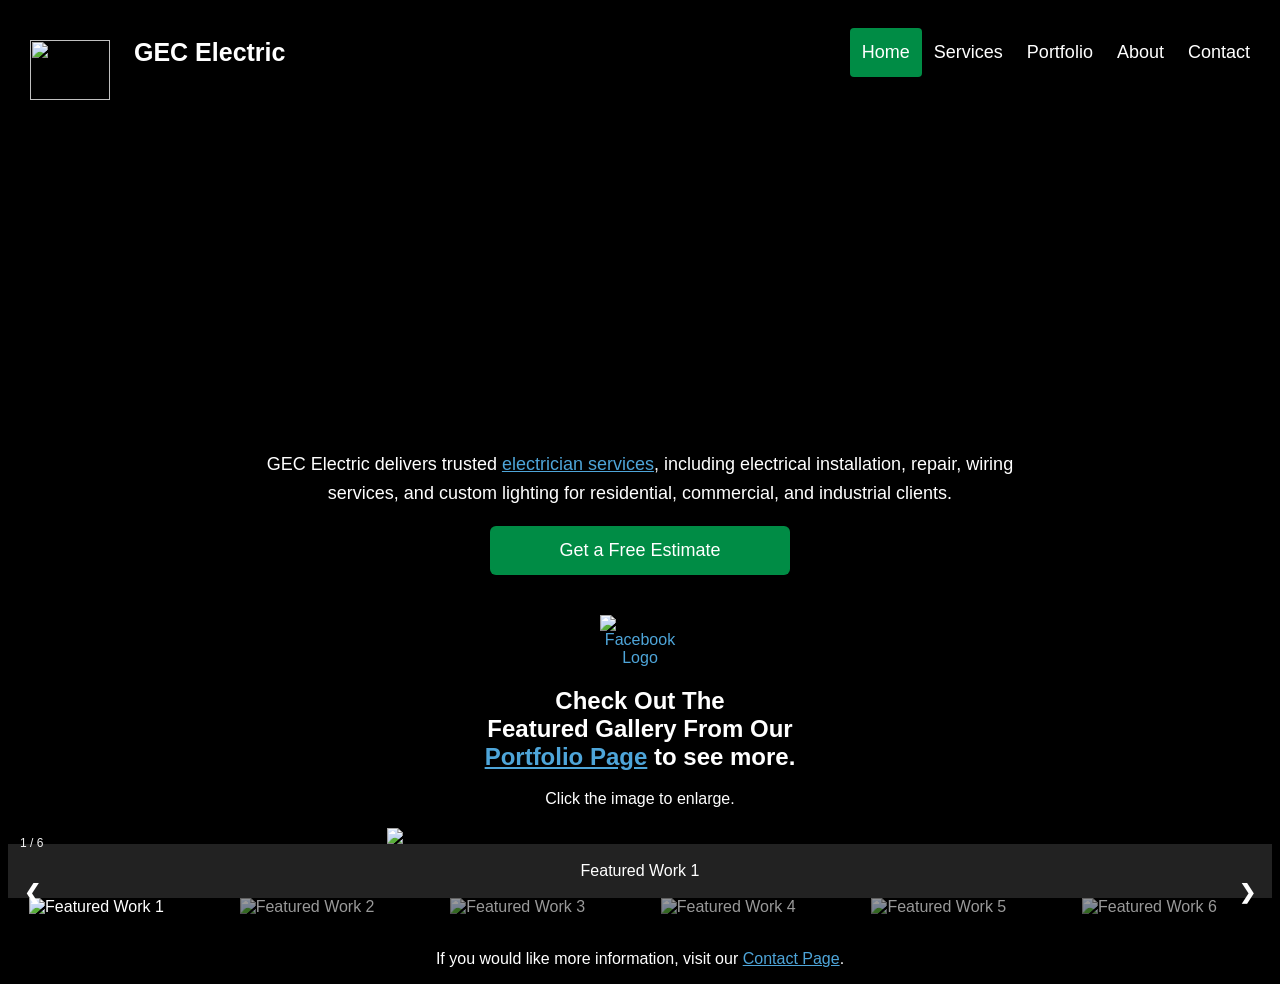
==== index.html @ aee5f9c2 "Update index.html" ====
<!DOCTYPE HTML>
<html lang="en">
<head>
<meta charset="utf-8">
<meta name="viewport" content="width=device-width, initial-scale=1">

<style>
body {
  font-family: Arial, Helvetica, sans-serif;
  background-color: #000000;
  color: white;
}

.center {
  text-align: center;
}

img {
  display: block;
  margin-left: auto;
  margin-right: auto;
}

.header {
  overflow: hidden;
  background-color: #000000;
  padding: 20px 10px;
}

.header a {
  margin: 0;
  float: left;
  color: white;
  text-align: center;
  padding: 12px;
  text-decoration: none;
  font-size: 18px;
  line-height: 25px;
  border-radius: 4px;
}

.header a.logo {
  font-size: 25px;
  font-weight: bold;
}

.header a:hover {
  background-color: #4C4C4C;
  color: white;
}

.header a.active {
  background-color: #008C45;
  color: white;
}

.header-right {
  float: right;
}

/* MOBILE MENU */
#menuIcon {
  display: none;
  font-size: 30px;
  cursor: pointer;
  color: white;
  float: right;
  padding: 10px;
}

@media screen and (max-width: 600px) {
  .header-right {
    display: none;
    width: 100%;
    background-color: #000000;
    text-align: left;
    padding-top: 10px;
    float: none;
  }

  .header a {
    float: none;
    display: block;
    padding: 14px;
    border-bottom: 1px solid #333;
  }

  #menuIcon {
    display: block;
  }
}

/* SLIDESHOW CSS */
* { box-sizing: border-box; }
img { vertical-align: middle; }
.container { position: relative; }
.mySlides { display: none; }
.cursor { cursor: pointer; }

.prev, .next {
  cursor: pointer;
  position: absolute;
  top: 40%;
  padding: 16px;
  color: white;
  font-weight: bold;
  font-size: 20px;
  user-select: none;
}

.next { right: 0; }
.prev:hover, .next:hover { background-color: rgba(0,0,0,0.8); }

.numbertext {
  color: #f2f2f2;
  font-size: 12px;
  padding: 8px 12px;
  position: absolute;
  top: 0;
}

.caption-container {
  text-align: center;
  background-color: #222;
  padding: 2px 16px;
  color: white;
}

.row:after {
  content: "";
  display: table;
  clear: both;
}

.column {
  float: left;
  width: 16.66%;
}

.demo {
  opacity: 0.6;
}

.active, .demo:hover {
  opacity: 1;
}

a { color: #4EA5D9; }
</style>

<title>GEC Electric - Home</title>
</head>

<body>

<!-- HEADER -->
<div class="header">

  <a href="index.html">
    <img src="Images/logo.png" align="left" style="width:80px;height:60px">
  </a>

  <a href="services.html" class="logo">GEC Electric</a>

  <!-- HAMBURGER ICON -->
  <span id="menuIcon" onclick="toggleMenu()">☰</span>

  <!-- NAV LINKS -->
  <div class="header-right" id="mobileMenu">
    <a class="active" href="index.html">Home</a>
    <a href="services.html">Services</a>
    <a href="portfolio.html">Portfolio</a>
    <a href="about.html">About</a>
    <a href="contact.html">Contact</a>
  </div>
</div>

<!-- MAIN Cover Image -->
<div style="
  width: 100%;
  height: auto;
  min-height: 300px;
  background-image: url('Images/cover.jpg');
  background-size: contain;
  background-position: center top;
  background-repeat: no-repeat;
">
</div>
  
  
<!-- ABOUT TEXT -->
<div style="max-width:60%;width:90%;margin:0 auto;text-align:center;font-size:18px;line-height:1.6;">
<p>
  GEC Electric delivers trusted <a href="services.html">electrician services</a>, including electrical installation, repair, wiring services, and custom lighting for residential, commercial, and industrial clients.
</p>
</div>

<!-- GET STARTED BUTTON -->
<a href="contact.html"
   style="
     display:block;
     width:100%;
     max-width:300px;
     padding:14px;
     margin:10px auto 0 auto;
     background-color:#008C45;
     color:white;
     text-align:center;
     text-decoration:none;
     border:none;
     border-radius:6px;
     font-size:18px;
     cursor:pointer;
     box-sizing:border-box;
   ">
  Get a Free Estimate
</a>

<div style="text-align:center; margin-top:40px;">
<a href="https://www.facebook.com/share/1CQmiShwnb/" target="_blank">
    <img src="Images/fblogo.png" 
         alt="Facebook Logo"
         style="width:80px; max-width:25%; height:auto; display:inline-block;">
  </a>
</div>
  
<!-- SLIDESHOW TITLE -->
<h2 style="text-align:center">Check Out The<br>Featured Gallery From Our
    <br><a href="portfolio.html">Portfolio Page</a> to see more.
    </h2>

  <p style="text-align:center; margin-top:10px; margin-bottom:20px;">
  Click the image to enlarge.
</p>

<!-- SLIDESHOW -->
<div class="container">

  <div class="mySlides">
    <div class="numbertext">1 / 6</div>
    <img src="Images/Feature1.jpg" style="width:40%;cursor:pointer;" onclick="openImage(this.src)">
  </div>

  <div class="mySlides">
    <div class="numbertext">2 / 6</div>
    <img src="Images/Feature2.jpg" style="width:40%;cursor:pointer;" onclick="openImage(this.src)">
  </div>

  <div class="mySlides">
    <div class="numbertext">3 / 6</div>
    <img src="Images/Feature3.jpg" style="width:40%;cursor:pointer;" onclick="openImage(this.src)">
  </div>

  <div class="mySlides">
    <div class="numbertext">4 / 6</div>
    <img src="Images/Feature4.jpg" style="width:40%;cursor:pointer;" onclick="openImage(this.src)">
  </div>

  <div class="mySlides">
    <div class="numbertext">5 / 6</div>
    <img src="Images/Feature5.jpg" style="width:40%;cursor:pointer;" onclick="openImage(this.src)">
  </div>

  <div class="mySlides">
    <div class="numbertext">6 / 6</div>
    <img src="Images/Feature6.jpg" style="width:40%;cursor:pointer;" onclick="openImage(this.src)">
  </div>

  <!-- ARROWS -->
  <a class="prev" onclick="plusSlides(-1)">❮</a>
  <a class="next" onclick="plusSlides(1)">❯</a>

  <div class="caption-container">
    <p id="caption"></p>
  </div>

  <!-- THUMBNAILS -->
  <div class="row">
    <div class="column">
      <img class="demo cursor" src="Images/Feature1.jpg" style="width:80%" onclick="currentSlide(1)" alt="Featured Work 1">
    </div>
    <div class="column">
      <img class="demo cursor" src="Images/Feature2.jpg" style="width:80%" onclick="currentSlide(2)" alt="Featured Work 2">
    </div>
    <div class="column">
      <img class="demo cursor" src="Images/Feature3.jpg" style="width:80%" onclick="currentSlide(3)" alt="Featured Work 3">
    </div>
    <div class="column">
      <img class="demo cursor" src="Images/Feature4.jpg" style="width:80%" onclick="currentSlide(4)" alt="Featured Work 4">
    </div>
    <div class="column">
      <img class="demo cursor" src="Images/Feature5.jpg" style="width:80%" onclick="currentSlide(5)" alt="Featured Work 5">
    </div>
    <div class="column">
      <img class="demo cursor" src="Images/Feature6.jpg" style="width:80%" onclick="currentSlide(6)" alt="Featured Work 6">
    </div>
  </div>
</div>

<!-- FOOTER TEXT -->
<div class="center">
  <p>
    <br>
    If you would like more information, visit our <a href="contact.html">Contact Page</a>.
  </p>
</div>

<!-- MOBILE MENU SCRIPT -->
<script>
function toggleMenu() {
  var menu = document.getElementById("mobileMenu");
  menu.style.display = (menu.style.display === "block") ? "none" : "block";
}
</script>

<!-- SLIDESHOW SCRIPT -->
<script>
var slideIndex = 1;
showSlides(slideIndex);

function plusSlides(n) {
  showSlides(slideIndex += n);
}

function currentSlide(n) {
  showSlides(slideIndex = n);
}

function showSlides(n) {
  var i;
  var slides = document.getElementsByClassName("mySlides");
  var dots = document.getElementsByClassName("demo");
  var captionText = document.getElementById("caption");

  if (n > slides.length) { slideIndex = 1 }
  if (n < 1) { slideIndex = slides.length }

  for (i = 0; i < slides.length; i++) {
    slides[i].style.display = "none";
  }

  for (i = 0; i < dots.length; i++) {
    dots[i].className = dots[i].className.replace(" active", "");
  }

  slides[slideIndex - 1].style.display = "block";
  dots[slideIndex - 1].className += " active";
  captionText.innerHTML = dots[slideIndex - 1].alt;
}
</script>
<!-- IMAGE POPUP OVERLAY -->
<div id="imgPopup"
     style="
       display:none;
       position:fixed;
       top:0;
       left:0;
       width:100%;
       height:100%;
       background:rgba(0,0,0,0.9);
       z-index:9999;
       text-align:center;
       padding-top:0px;
     ">
  
  <!-- CLOSE BUTTON -->
  <span onclick="closeImage()"
        style="
          position:absolute;
          top:20px;
          right:30px;
          font-size:40px;
          color:white;
          cursor:pointer;
          font-weight:bold;
        ">
    ✕
  </span>

  <!-- LARGE IMAGE -->
  <img id="popupImg"
       style="
         max-width:100vw;
         max-height:100vh;
         border-radius:8px;
       ">
</div>

<!-- POPUP SCRIPT -->
<script>
function openImage(src) {
  document.getElementById("popupImg").src = src;
  document.getElementById("imgPopup").style.display = "block";
}

function closeImage() {
  document.getElementById("imgPopup").style.display = "none";
}
</script>

</body>
</html>
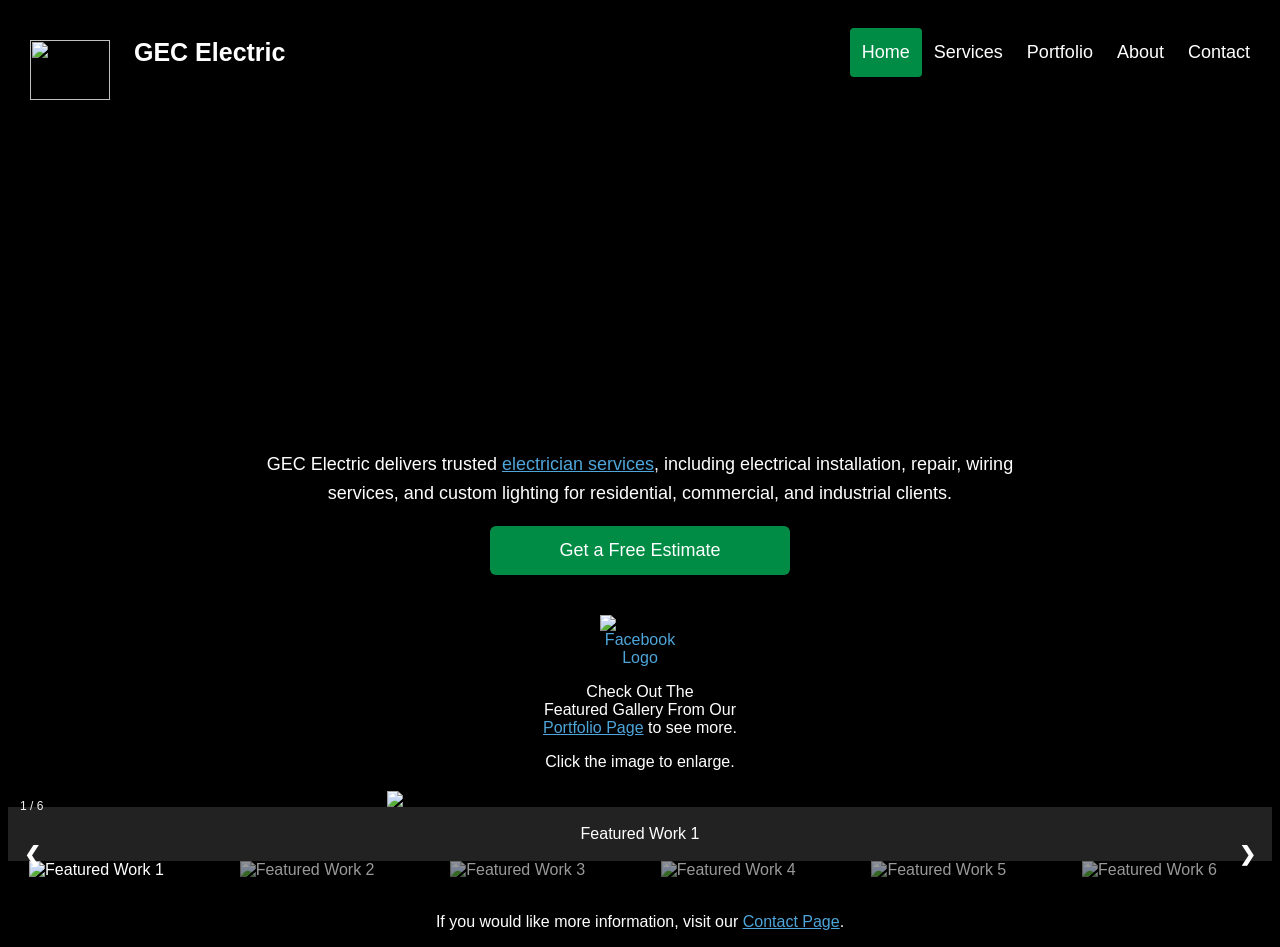
==== commit 38acd2aa: "Update index.html" ====
--- a/index.html
+++ b/index.html
@@ -225,9 +225,9 @@
 </div>
   
 <!-- SLIDESHOW TITLE -->
-<h2 style="text-align:center">Check Out The<br>Featured Gallery From Our
+<p style="text-align:center">Check Out The<br>Featured Gallery From Our
     <br><a href="portfolio.html">Portfolio Page</a> to see more.
-    </h2>
+    </p>
 
   <p style="text-align:center; margin-top:10px; margin-bottom:20px;">
   Click the image to enlarge.
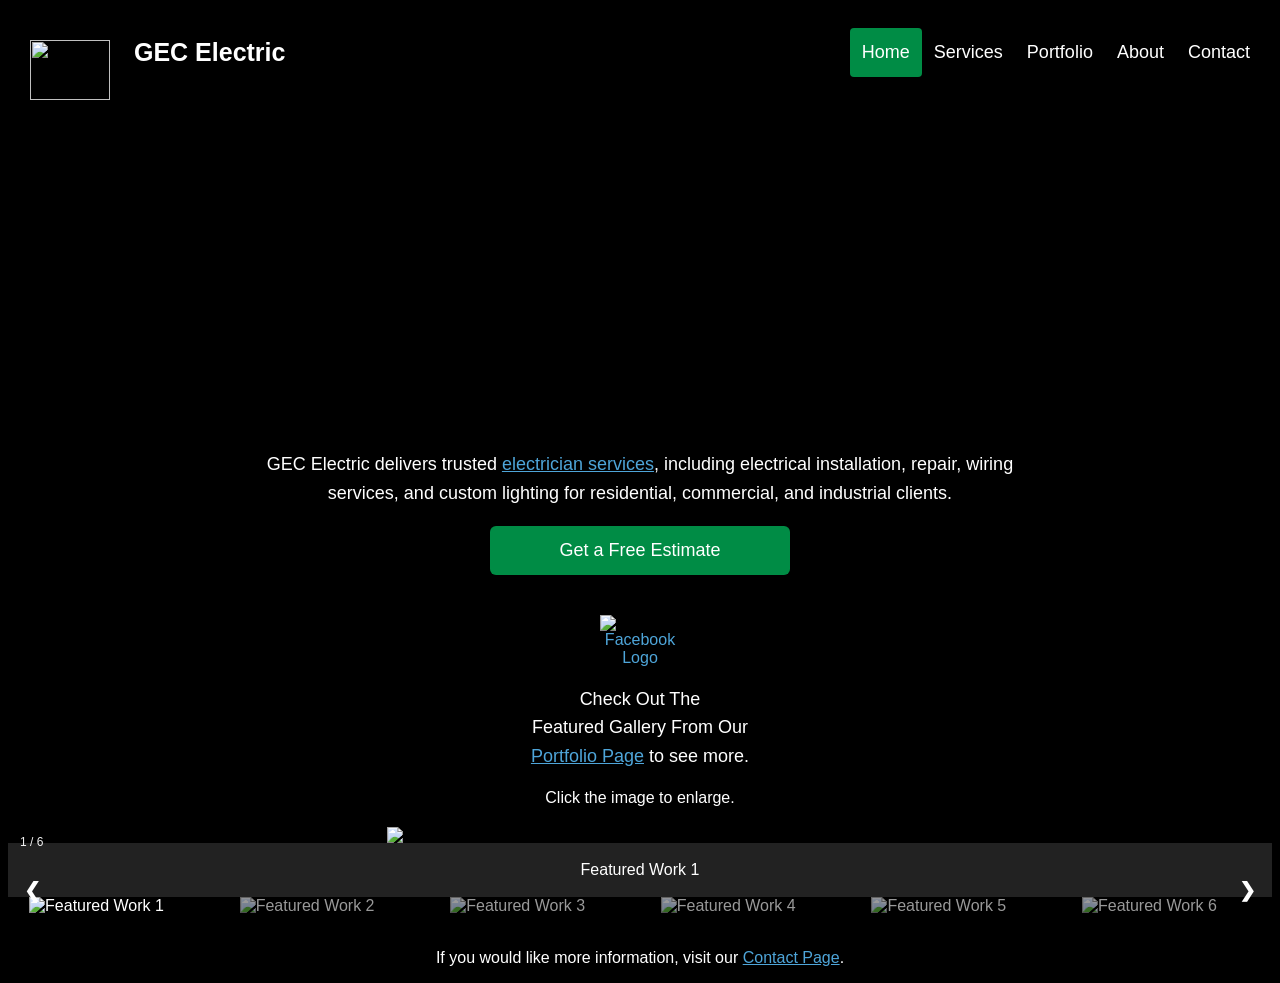
==== commit 94e26933: "Update index.html" ====
--- a/index.html
+++ b/index.html
@@ -225,9 +225,11 @@
 </div>
   
 <!-- SLIDESHOW TITLE -->
-<p style="text-align:center">Check Out The<br>Featured Gallery From Our
+<div style="max-width:60%;width:90%;margin:0 auto;text-align:center;font-size:18px;line-height:1.6;">
+  <p>Check Out The<br>Featured Gallery From Our
     <br><a href="portfolio.html">Portfolio Page</a> to see more.
     </p>
+</div>
 
   <p style="text-align:center; margin-top:10px; margin-bottom:20px;">
   Click the image to enlarge.
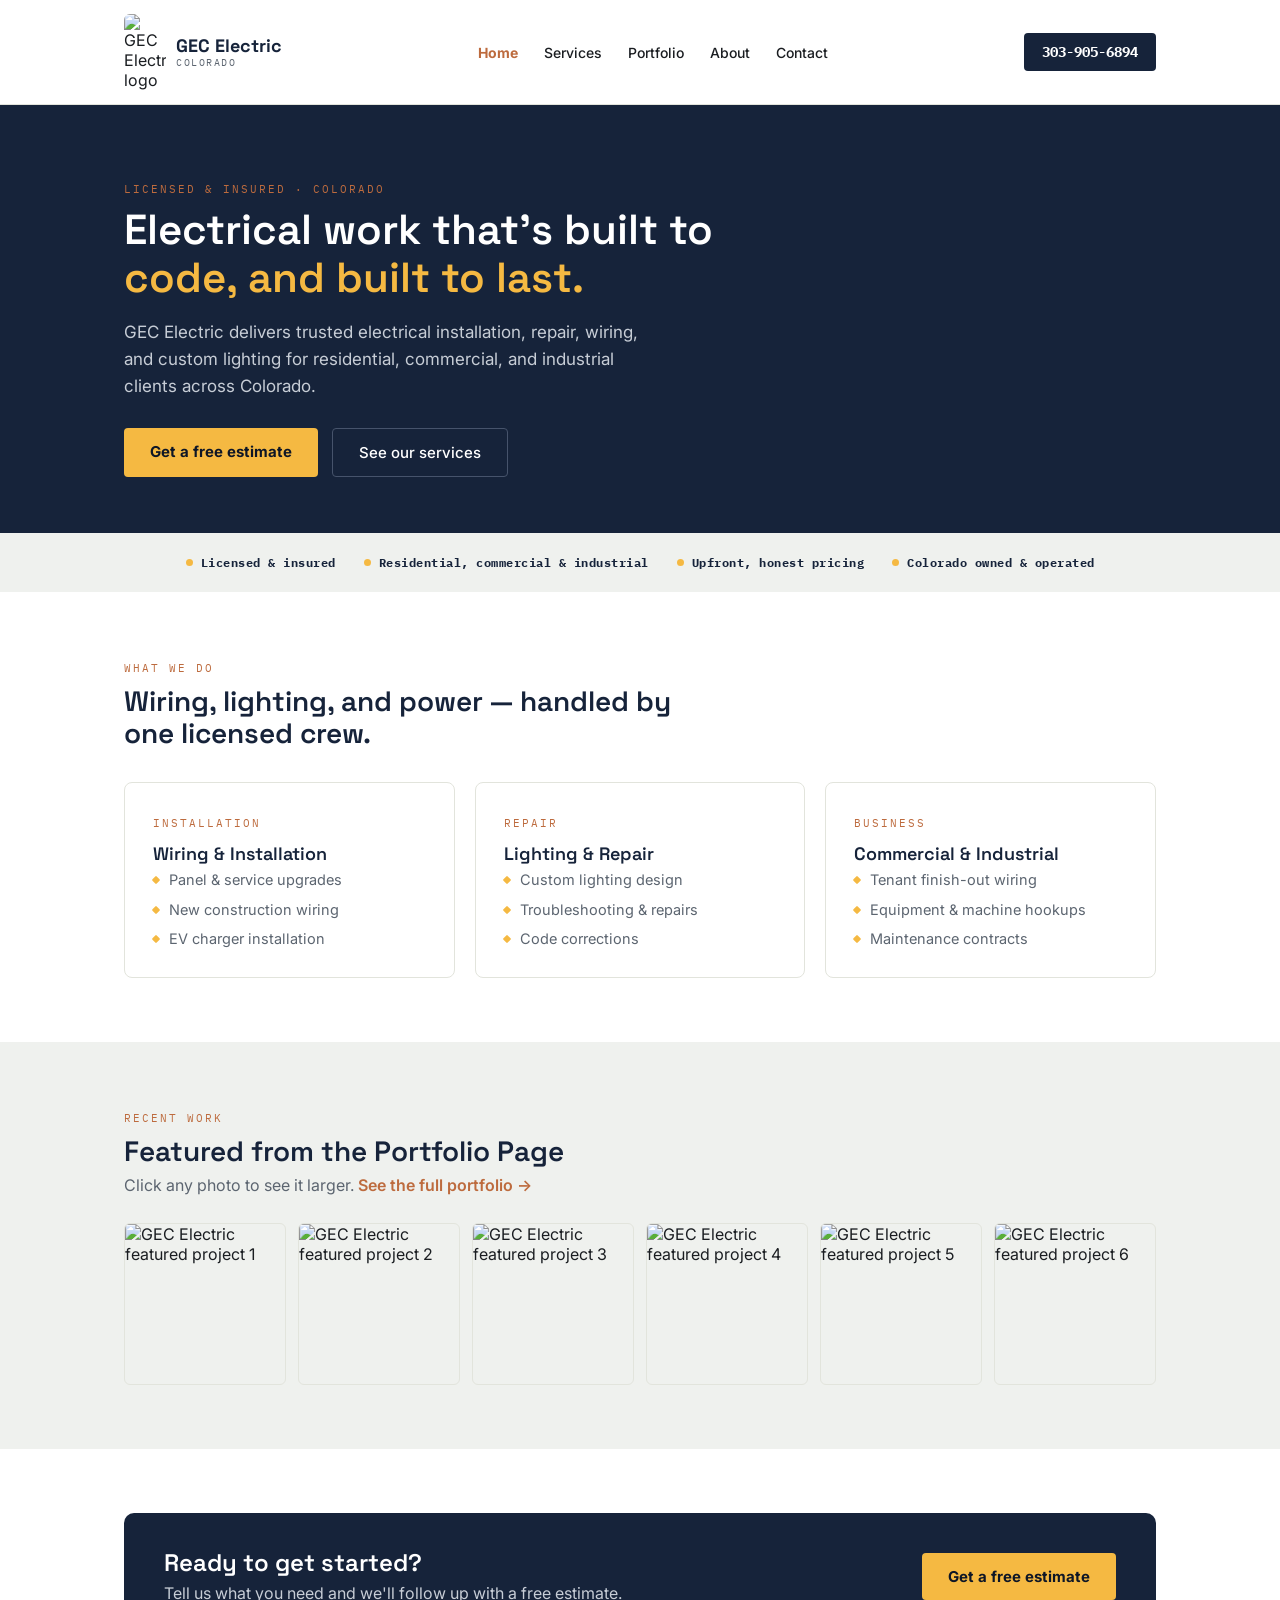
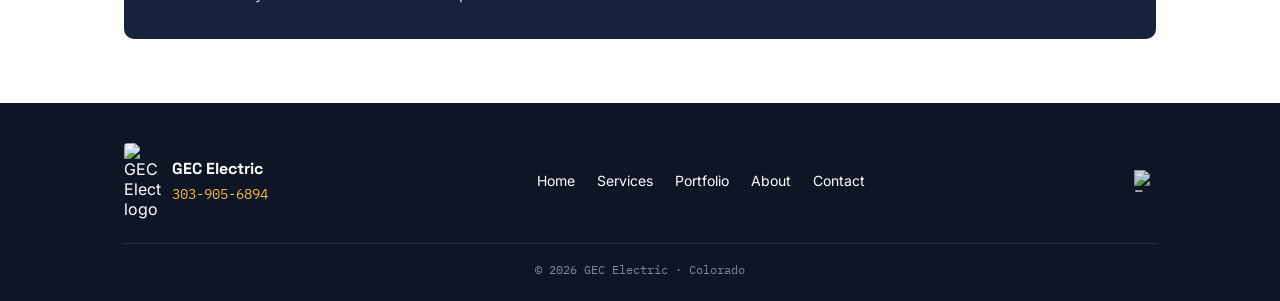
==== commit 3c78cc79: "Add files via upload" ====
--- a/index.html
+++ b/index.html
@@ -1,404 +1,149 @@
-<!DOCTYPE HTML>
+<!DOCTYPE html>
 <html lang="en">
 <head>
-<meta charset="utf-8">
+<meta charset="UTF-8">
 <meta name="viewport" content="width=device-width, initial-scale=1">
-
-<style>
-body {
-  font-family: Arial, Helvetica, sans-serif;
-  background-color: #000000;
-  color: white;
-}
-
-.center {
-  text-align: center;
-}
-
-img {
-  display: block;
-  margin-left: auto;
-  margin-right: auto;
-}
-
-.header {
-  overflow: hidden;
-  background-color: #000000;
-  padding: 20px 10px;
-}
-
-.header a {
-  margin: 0;
-  float: left;
-  color: white;
-  text-align: center;
-  padding: 12px;
-  text-decoration: none;
-  font-size: 18px;
-  line-height: 25px;
-  border-radius: 4px;
-}
-
-.header a.logo {
-  font-size: 25px;
-  font-weight: bold;
-}
-
-.header a:hover {
-  background-color: #4C4C4C;
-  color: white;
-}
-
-.header a.active {
-  background-color: #008C45;
-  color: white;
-}
-
-.header-right {
-  float: right;
-}
-
-/* MOBILE MENU */
-#menuIcon {
-  display: none;
-  font-size: 30px;
-  cursor: pointer;
-  color: white;
-  float: right;
-  padding: 10px;
-}
-
-@media screen and (max-width: 600px) {
-  .header-right {
-    display: none;
-    width: 100%;
-    background-color: #000000;
-    text-align: left;
-    padding-top: 10px;
-    float: none;
-  }
-
-  .header a {
-    float: none;
-    display: block;
-    padding: 14px;
-    border-bottom: 1px solid #333;
-  }
-
-  #menuIcon {
-    display: block;
-  }
-}
-
-/* SLIDESHOW CSS */
-* { box-sizing: border-box; }
-img { vertical-align: middle; }
-.container { position: relative; }
-.mySlides { display: none; }
-.cursor { cursor: pointer; }
-
-.prev, .next {
-  cursor: pointer;
-  position: absolute;
-  top: 40%;
-  padding: 16px;
-  color: white;
-  font-weight: bold;
-  font-size: 20px;
-  user-select: none;
-}
-
-.next { right: 0; }
-.prev:hover, .next:hover { background-color: rgba(0,0,0,0.8); }
-
-.numbertext {
-  color: #f2f2f2;
-  font-size: 12px;
-  padding: 8px 12px;
-  position: absolute;
-  top: 0;
-}
-
-.caption-container {
-  text-align: center;
-  background-color: #222;
-  padding: 2px 16px;
-  color: white;
-}
-
-.row:after {
-  content: "";
-  display: table;
-  clear: both;
-}
-
-.column {
-  float: left;
-  width: 16.66%;
-}
-
-.demo {
-  opacity: 0.6;
-}
-
-.active, .demo:hover {
-  opacity: 1;
-}
-
-a { color: #4EA5D9; }
-</style>
-
-<title>GEC Electric - Home</title>
+<title>GEC Electric | Licensed Electricians in Colorado</title>
+<meta name="description" content="GEC Electric delivers trusted electrical installation, repair, wiring, and custom lighting for residential, commercial, and industrial clients across Colorado.">
+<link rel="canonical" href="https://geccolorado.netlify.app/">
+<link rel="preconnect" href="https://fonts.googleapis.com">
+<link rel="preconnect" href="https://fonts.gstatic.com" crossorigin>
+<link rel="stylesheet" href="https://fonts.googleapis.com/css2?family=Space+Grotesk:wght@500;600;700&family=Inter:wght@400;500;600&family=IBM+Plex+Mono:wght@400;700&display=swap">
+<link rel="stylesheet" href="css/style.css">
 </head>
-
 <body>
 
-<!-- HEADER -->
-<div class="header">
+<header>
+  <div class="header-inner">
+    <a class="brand" href="index.html">
+      <img src="Images/logo.png" alt="GEC Electric logo">
+      <div class="brand-text">
+        <span class="brand-name">GEC Electric</span>
+        <span class="brand-sub">COLORADO</span>
+      </div>
+    </a>
+    <nav aria-label="Primary">
+      <ul>
+        <li><a href="index.html" aria-current="page">Home</a></li>
+        <li><a href="services.html">Services</a></li>
+        <li><a href="portfolio.html">Portfolio</a></li>
+        <li><a href="about.html">About</a></li>
+        <li><a href="contact.html">Contact</a></li>
+      </ul>
+    </nav>
+    <a href="tel:3039056894" class="call-btn">303-905-6894</a>
+  </div>
+</header>
 
-  <a href="index.html">
-    <img src="Images/logo.png" align="left" style="width:80px;height:60px">
-  </a>
-
-  <a href="services.html" class="logo">GEC Electric</a>
-
-  <!-- HAMBURGER ICON -->
-  <span id="menuIcon" onclick="toggleMenu()">☰</span>
-
-  <!-- NAV LINKS -->
-  <div class="header-right" id="mobileMenu">
-    <a class="active" href="index.html">Home</a>
-    <a href="services.html">Services</a>
-    <a href="portfolio.html">Portfolio</a>
-    <a href="about.html">About</a>
-    <a href="contact.html">Contact</a>
-  </div>
-</div>
-
-<!-- MAIN Cover Image -->
-<div style="
-  width: 100%;
-  height: auto;
-  min-height: 300px;
-  background-image: url('Images/cover.jpg');
-  background-size: contain;
-  background-position: center top;
-  background-repeat: no-repeat;
-">
-</div>
-  
-  
-<!-- ABOUT TEXT -->
-<div style="max-width:60%;width:90%;margin:0 auto;text-align:center;font-size:18px;line-height:1.6;">
-<p>
-  GEC Electric delivers trusted <a href="services.html">electrician services</a>, including electrical installation, repair, wiring services, and custom lighting for residential, commercial, and industrial clients.
-</p>
-</div>
-
-<!-- GET STARTED BUTTON -->
-<a href="contact.html"
-   style="
-     display:block;
-     width:100%;
-     max-width:300px;
-     padding:14px;
-     margin:10px auto 0 auto;
-     background-color:#008C45;
-     color:white;
-     text-align:center;
-     text-decoration:none;
-     border:none;
-     border-radius:6px;
-     font-size:18px;
-     cursor:pointer;
-     box-sizing:border-box;
-   ">
-  Get a Free Estimate
-</a>
-
-<div style="text-align:center; margin-top:40px;">
-<a href="https://www.facebook.com/share/1CQmiShwnb/" target="_blank">
-    <img src="Images/fblogo.png" 
-         alt="Facebook Logo"
-         style="width:80px; max-width:25%; height:auto; display:inline-block;">
-  </a>
-</div>
-  
-<!-- SLIDESHOW TITLE -->
-<div style="max-width:60%;width:90%;margin:0 auto;text-align:center;font-size:18px;line-height:1.6;">
-  <p>Check Out The<br>Featured Gallery From Our
-    <br><a href="portfolio.html">Portfolio Page</a> to see more.
-    </p>
-</div>
-
-  <p style="text-align:center; margin-top:10px; margin-bottom:20px;">
-  Click the image to enlarge.
-</p>
-
-<!-- SLIDESHOW -->
-<div class="container">
-
-  <div class="mySlides">
-    <div class="numbertext">1 / 6</div>
-    <img src="Images/Feature1.jpg" style="width:40%;cursor:pointer;" onclick="openImage(this.src)">
-  </div>
-
-  <div class="mySlides">
-    <div class="numbertext">2 / 6</div>
-    <img src="Images/Feature2.jpg" style="width:40%;cursor:pointer;" onclick="openImage(this.src)">
-  </div>
-
-  <div class="mySlides">
-    <div class="numbertext">3 / 6</div>
-    <img src="Images/Feature3.jpg" style="width:40%;cursor:pointer;" onclick="openImage(this.src)">
-  </div>
-
-  <div class="mySlides">
-    <div class="numbertext">4 / 6</div>
-    <img src="Images/Feature4.jpg" style="width:40%;cursor:pointer;" onclick="openImage(this.src)">
-  </div>
-
-  <div class="mySlides">
-    <div class="numbertext">5 / 6</div>
-    <img src="Images/Feature5.jpg" style="width:40%;cursor:pointer;" onclick="openImage(this.src)">
-  </div>
-
-  <div class="mySlides">
-    <div class="numbertext">6 / 6</div>
-    <img src="Images/Feature6.jpg" style="width:40%;cursor:pointer;" onclick="openImage(this.src)">
-  </div>
-
-  <!-- ARROWS -->
-  <a class="prev" onclick="plusSlides(-1)">❮</a>
-  <a class="next" onclick="plusSlides(1)">❯</a>
-
-  <div class="caption-container">
-    <p id="caption"></p>
-  </div>
-
-  <!-- THUMBNAILS -->
-  <div class="row">
-    <div class="column">
-      <img class="demo cursor" src="Images/Feature1.jpg" style="width:80%" onclick="currentSlide(1)" alt="Featured Work 1">
-    </div>
-    <div class="column">
-      <img class="demo cursor" src="Images/Feature2.jpg" style="width:80%" onclick="currentSlide(2)" alt="Featured Work 2">
-    </div>
-    <div class="column">
-      <img class="demo cursor" src="Images/Feature3.jpg" style="width:80%" onclick="currentSlide(3)" alt="Featured Work 3">
-    </div>
-    <div class="column">
-      <img class="demo cursor" src="Images/Feature4.jpg" style="width:80%" onclick="currentSlide(4)" alt="Featured Work 4">
-    </div>
-    <div class="column">
-      <img class="demo cursor" src="Images/Feature5.jpg" style="width:80%" onclick="currentSlide(5)" alt="Featured Work 5">
-    </div>
-    <div class="column">
-      <img class="demo cursor" src="Images/Feature6.jpg" style="width:80%" onclick="currentSlide(6)" alt="Featured Work 6">
+<section class="hero">
+  <div class="wrap">
+    <span class="eyebrow">Licensed &amp; insured &middot; Colorado</span>
+    <h1>Electrical work that's built to <span>code, and built to last.</span></h1>
+    <p>GEC Electric delivers trusted electrical installation, repair, wiring, and custom lighting for residential, commercial, and industrial clients across Colorado.</p>
+    <div class="btn-row">
+      <a href="contact.html" class="btn-primary">Get a free estimate</a>
+      <a href="services.html" class="btn-ghost">See our services</a>
     </div>
   </div>
-</div>
+</section>
 
-<!-- FOOTER TEXT -->
-<div class="center">
-  <p>
-    <br>
-    If you would like more information, visit our <a href="contact.html">Contact Page</a>.
-  </p>
-</div>
+<section class="trust-strip">
+  <div class="wrap">
+    <div class="trust-item"><span class="dot"></span>Licensed &amp; insured</div>
+    <div class="trust-item"><span class="dot"></span>Residential, commercial &amp; industrial</div>
+    <div class="trust-item"><span class="dot"></span>Upfront, honest pricing</div>
+    <div class="trust-item"><span class="dot"></span>Colorado owned &amp; operated</div>
+  </div>
+</section>
 
-<!-- MOBILE MENU SCRIPT -->
-<script>
-function toggleMenu() {
-  var menu = document.getElementById("mobileMenu");
-  menu.style.display = (menu.style.display === "block") ? "none" : "block";
-}
-</script>
+<section>
+  <div class="wrap">
+    <span class="eyebrow">What we do</span>
+    <h2 style="font-size:28px;color:var(--circuit);max-width:600px;">Wiring, lighting, and power &mdash; handled by one licensed crew.</h2>
+    <div class="service-grid">
+      <div class="service-card">
+        <span class="eyebrow">Installation</span>
+        <h3>Wiring &amp; Installation</h3>
+        <ul>
+          <li>Panel &amp; service upgrades</li>
+          <li>New construction wiring</li>
+          <li>EV charger installation</li>
+        </ul>
+      </div>
+      <div class="service-card">
+        <span class="eyebrow">Repair</span>
+        <h3>Lighting &amp; Repair</h3>
+        <ul>
+          <li>Custom lighting design</li>
+          <li>Troubleshooting &amp; repairs</li>
+          <li>Code corrections</li>
+        </ul>
+      </div>
+      <div class="service-card">
+        <span class="eyebrow">Business</span>
+        <h3>Commercial &amp; Industrial</h3>
+        <ul>
+          <li>Tenant finish-out wiring</li>
+          <li>Equipment &amp; machine hookups</li>
+          <li>Maintenance contracts</li>
+        </ul>
+      </div>
+    </div>
+  </div>
+</section>
 
-<!-- SLIDESHOW SCRIPT -->
-<script>
-var slideIndex = 1;
-showSlides(slideIndex);
+<section class="section-fog">
+  <div class="wrap">
+    <span class="eyebrow">Recent work</span>
+    <h2 style="font-size:28px;color:var(--circuit);">Featured from the Portfolio Page</h2>
+    <p style="color:var(--slate);margin-top:8px;">Click any photo to see it larger. <a href="portfolio.html" style="color:var(--copper);font-weight:600;">See the full portfolio &rarr;</a></p>
+    <div class="gallery-strip">
+      <a href="portfolio.html#photo1"><img src="Images/Feature1.jpg" alt="GEC Electric featured project 1"></a>
+      <a href="portfolio.html#photo2"><img src="Images/Feature2.jpg" alt="GEC Electric featured project 2"></a>
+      <a href="portfolio.html#photo3"><img src="Images/Feature3.jpg" alt="GEC Electric featured project 3"></a>
+      <a href="portfolio.html#photo4"><img src="Images/Feature4.jpg" alt="GEC Electric featured project 4"></a>
+      <a href="portfolio.html#photo5"><img src="Images/Feature5.jpg" alt="GEC Electric featured project 5"></a>
+      <a href="portfolio.html#photo6"><img src="Images/Feature6.jpg" alt="GEC Electric featured project 6"></a>
+    </div>
+  </div>
+</section>
 
-function plusSlides(n) {
-  showSlides(slideIndex += n);
-}
+<section>
+  <div class="wrap">
+    <div class="cta-banner">
+      <div>
+        <h2>Ready to get started?</h2>
+        <p>Tell us what you need and we'll follow up with a free estimate.</p>
+      </div>
+      <a href="contact.html" class="btn-primary">Get a free estimate</a>
+    </div>
+  </div>
+</section>
 
-function currentSlide(n) {
-  showSlides(slideIndex = n);
-}
-
-function showSlides(n) {
-  var i;
-  var slides = document.getElementsByClassName("mySlides");
-  var dots = document.getElementsByClassName("demo");
-  var captionText = document.getElementById("caption");
-
-  if (n > slides.length) { slideIndex = 1 }
-  if (n < 1) { slideIndex = slides.length }
-
-  for (i = 0; i < slides.length; i++) {
-    slides[i].style.display = "none";
-  }
-
-  for (i = 0; i < dots.length; i++) {
-    dots[i].className = dots[i].className.replace(" active", "");
-  }
-
-  slides[slideIndex - 1].style.display = "block";
-  dots[slideIndex - 1].className += " active";
-  captionText.innerHTML = dots[slideIndex - 1].alt;
-}
-</script>
-<!-- IMAGE POPUP OVERLAY -->
-<div id="imgPopup"
-     style="
-       display:none;
-       position:fixed;
-       top:0;
-       left:0;
-       width:100%;
-       height:100%;
-       background:rgba(0,0,0,0.9);
-       z-index:9999;
-       text-align:center;
-       padding-top:0px;
-     ">
-  
-  <!-- CLOSE BUTTON -->
-  <span onclick="closeImage()"
-        style="
-          position:absolute;
-          top:20px;
-          right:30px;
-          font-size:40px;
-          color:white;
-          cursor:pointer;
-          font-weight:bold;
-        ">
-    ✕
-  </span>
-
-  <!-- LARGE IMAGE -->
-  <img id="popupImg"
-       style="
-         max-width:100vw;
-         max-height:100vh;
-         border-radius:8px;
-       ">
-</div>
-
-<!-- POPUP SCRIPT -->
-<script>
-function openImage(src) {
-  document.getElementById("popupImg").src = src;
-  document.getElementById("imgPopup").style.display = "block";
-}
-
-function closeImage() {
-  document.getElementById("imgPopup").style.display = "none";
-}
-</script>
+<footer>
+  <div class="wrap">
+    <div class="footer-inner">
+      <div style="display:flex;align-items:center;gap:10px;">
+        <img src="Images/logo.png" alt="GEC Electric logo" style="width:38px;height:auto;border-radius:4px;display:block;">
+        <div>
+          <div class="footer-brand">GEC Electric</div>
+          <div class="footer-phone" style="margin-top:4px;"><a href="tel:3039056894">303-905-6894</a></div>
+        </div>
+      </div>
+      <nav class="footer-nav" aria-label="Footer">
+        <a href="index.html">Home</a>
+        <a href="services.html">Services</a>
+        <a href="portfolio.html">Portfolio</a>
+        <a href="about.html">About</a>
+        <a href="contact.html">Contact</a>
+      </nav>
+      <div class="footer-social">
+        <a href="https://www.facebook.com/share/1CQmiShwnb/" aria-label="GEC Electric on Facebook"><img src="Images/fblogo.png" alt="Facebook logo"></a>
+      </div>
+    </div>
+    <div class="footer-meta">&copy; 2026 GEC Electric &middot; Colorado</div>
+  </div>
+</footer>
 
 </body>
 </html>
--- a/css/style.css
+++ b/css/style.css
@@ -0,0 +1,138 @@
+:root{
+  --circuit:#16233A;
+  --circuit-dark:#0E1626;
+  --volt:#F5B942;
+  --volt-dark:#D99B26;
+  --copper:#BD6B3E;
+  --ink:#1A1D21;
+  --slate:#5C6570;
+  --fog:#EFF1EE;
+  --white:#FFFFFF;
+}
+*{box-sizing:border-box;margin:0;padding:0;}
+body{font-family:'Inter',sans-serif;color:var(--ink);background:var(--white);}
+h1,h2,h3{font-family:'Space Grotesk',sans-serif;font-weight:600;line-height:1.15;}
+.wrap{max-width:1080px;margin:0 auto;padding:0 24px;}
+a{color:inherit;text-decoration:none;}
+img{max-width:100%;display:block;}
+
+/* eyebrow / mono utility text */
+.eyebrow{font-family:'IBM Plex Mono',monospace;font-size:11px;letter-spacing:2px;text-transform:uppercase;color:var(--copper);display:inline-block;margin-bottom:10px;}
+
+/* circuit-trace divider — signature element */
+.trace{width:100%;height:20px;display:block;margin:0 auto;}
+.trace path{fill:none;stroke:var(--volt);stroke-width:2;}
+.trace circle{fill:var(--volt);}
+
+/* header */
+header{background:var(--white);border-bottom:1px solid #E2E4DC;position:sticky;top:0;z-index:20;}
+.header-inner{display:flex;align-items:center;justify-content:space-between;padding:14px 24px;max-width:1080px;margin:0 auto;gap:20px;}
+.brand{display:flex;align-items:center;gap:10px;}
+.brand img{width:42px;height:auto;border-radius:6px;}
+.brand-text{display:flex;flex-direction:column;line-height:1.15;}
+.brand-name{font-family:'Space Grotesk',sans-serif;font-weight:700;font-size:18px;color:var(--circuit);}
+.brand-sub{font-family:'IBM Plex Mono',monospace;font-size:10px;letter-spacing:1.5px;color:var(--slate);}
+nav ul{display:flex;gap:26px;list-style:none;font-size:14px;font-weight:500;}
+nav a:hover{color:var(--circuit);}
+nav a[aria-current="page"]{color:var(--copper);font-weight:700;}
+.call-btn{font-family:'IBM Plex Mono',monospace;font-weight:700;font-size:14px;background:var(--circuit);color:var(--white);padding:10px 18px;border-radius:4px;white-space:nowrap;}
+.call-btn:hover{background:var(--circuit-dark);}
+.menu-toggle{display:none;background:none;border:0;font-size:22px;color:var(--circuit);cursor:pointer;}
+
+/* hero */
+.hero{background:var(--circuit);color:var(--white);padding:72px 0 56px;position:relative;overflow:hidden;}
+.hero .wrap{position:relative;z-index:2;}
+.hero h1{font-size:42px;color:var(--white);max-width:640px;}
+.hero h1 span{color:var(--volt);}
+.hero p{font-size:17px;color:#C7CDD6;max-width:520px;margin-top:16px;line-height:1.6;}
+.hero .btn-row{display:flex;gap:14px;margin-top:28px;flex-wrap:wrap;}
+.btn-primary{background:var(--volt);color:var(--circuit-dark);font-weight:700;padding:14px 26px;border-radius:4px;display:inline-block;font-size:15px;}
+.btn-primary:hover{background:var(--volt-dark);}
+.btn-ghost{border:1px solid #46536B;color:var(--white);padding:14px 26px;border-radius:4px;display:inline-block;font-size:15px;font-weight:500;}
+.btn-ghost:hover{border-color:var(--volt);}
+
+/* trust strip */
+.trust-strip{background:var(--fog);padding:22px 0;}
+.trust-strip .wrap{display:flex;flex-wrap:wrap;gap:28px;justify-content:center;}
+.trust-item{display:flex;align-items:center;gap:8px;font-family:'IBM Plex Mono',monospace;font-size:12px;letter-spacing:0.5px;color:var(--circuit);font-weight:700;}
+.trust-item .dot{width:7px;height:7px;border-radius:50%;background:var(--volt);}
+
+/* section spacing */
+section{padding:64px 0;}
+.section-fog{background:var(--fog);}
+
+/* service grid */
+.service-grid{display:grid;grid-template-columns:repeat(3,1fr);gap:20px;margin-top:32px;}
+.service-card{border:1px solid #E2E4DC;border-radius:8px;padding:28px;background:var(--white);}
+.service-card h3{font-size:18px;color:var(--circuit);margin-bottom:6px;}
+.service-card .eyebrow{margin-bottom:14px;}
+.service-card ul{list-style:none;display:flex;flex-direction:column;gap:9px;}
+.service-card li{font-size:14.5px;color:var(--slate);padding-left:16px;position:relative;line-height:1.4;}
+.service-card li::before{content:"";position:absolute;left:0;top:7px;width:6px;height:6px;background:var(--volt);border-radius:1px;transform:rotate(45deg);}
+
+/* page head */
+.page-head{background:var(--circuit);color:var(--white);padding:56px 0 48px;}
+.page-head h1{color:var(--white);font-size:34px;max-width:680px;}
+.page-head p{color:#C7CDD6;margin-top:14px;max-width:560px;font-size:16px;line-height:1.6;}
+
+/* gallery / carousel */
+.gallery-strip{display:grid;grid-template-columns:repeat(6,1fr);gap:12px;margin-top:28px;}
+.gallery-strip a{border-radius:6px;overflow:hidden;aspect-ratio:1/1;border:1px solid #E2E4DC;}
+.gallery-strip img{width:100%;height:100%;object-fit:cover;transition:transform .25s ease;}
+.gallery-strip a:hover img{transform:scale(1.06);}
+
+/* portfolio grid + lightbox */
+.portfolio-grid{display:grid;grid-template-columns:repeat(3,1fr);gap:18px;margin-top:32px;}
+.portfolio-grid a{border-radius:8px;overflow:hidden;aspect-ratio:4/3;border:1px solid #E2E4DC;display:block;}
+.portfolio-grid img{width:100%;height:100%;object-fit:cover;transition:transform .25s ease;}
+.portfolio-grid a:hover img{transform:scale(1.05);}
+.lightbox{display:none;position:fixed;inset:0;background:rgba(14,22,38,0.92);z-index:100;align-items:center;justify-content:center;padding:32px;}
+.lightbox:target{display:flex;}
+.lightbox img{max-width:90vw;max-height:85vh;border-radius:6px;object-fit:contain;}
+.lightbox-close{position:absolute;top:24px;right:32px;color:var(--white);font-size:34px;line-height:1;}
+
+/* about split */
+.about-split{display:grid;grid-template-columns:1fr 1fr;gap:40px;align-items:center;}
+.about-split img{border-radius:8px;}
+.about-split h2{font-size:28px;color:var(--circuit);margin-bottom:16px;}
+.about-split p{color:var(--slate);line-height:1.7;margin-bottom:14px;font-size:15.5px;}
+.about-photos{display:grid;grid-template-columns:1fr 1fr;gap:12px;}
+.badge-tag{display:inline-block;background:var(--fog);color:var(--circuit);font-family:'IBM Plex Mono',monospace;font-size:11.5px;letter-spacing:0.5px;font-weight:700;padding:8px 14px;border-radius:20px;margin:4px 8px 0 0;}
+
+/* CTA banner */
+.cta-banner{background:var(--circuit);color:var(--white);border-radius:10px;padding:36px 40px;display:flex;align-items:center;justify-content:space-between;gap:24px;flex-wrap:wrap;}
+.cta-banner h2{color:var(--white);font-size:24px;}
+.cta-banner p{color:#C7CDD6;margin-top:6px;}
+
+/* contact page */
+.contact-hero{text-align:center;padding:64px 0 32px;}
+.contact-hero h2{font-size:20px;color:var(--slate);font-weight:500;margin-bottom:10px;}
+.contact-phone{font-family:'Space Grotesk',sans-serif;font-size:52px;font-weight:700;color:var(--circuit);}
+.contact-phone a:hover{color:var(--copper);}
+.contact-grid{display:grid;grid-template-columns:1fr 1fr;gap:20px;margin-top:40px;}
+.contact-card{border:1px solid #E2E4DC;border-radius:8px;padding:28px;}
+.contact-card .eyebrow{display:block;}
+.contact-card p, .contact-card a{font-size:15.5px;color:var(--slate);line-height:1.6;}
+
+/* footer */
+footer{background:var(--circuit-dark);color:var(--white);padding:40px 0 24px;margin-top:0;}
+.footer-inner{display:flex;justify-content:space-between;align-items:center;flex-wrap:wrap;gap:20px;padding-bottom:24px;border-bottom:1px solid #23324B;}
+.footer-brand{font-family:'Space Grotesk',sans-serif;font-weight:700;font-size:16px;}
+.footer-phone a{font-family:'IBM Plex Mono',monospace;color:var(--volt);font-size:14px;}
+.footer-nav{display:flex;gap:22px;flex-wrap:wrap;font-size:14px;}
+.footer-nav a:hover{color:var(--volt);}
+.footer-meta{font-family:'IBM Plex Mono',monospace;font-size:11.5px;color:#7C879C;margin-top:18px;text-align:center;}
+.footer-social{display:flex;gap:14px;align-items:center;}
+.footer-social img{width:22px;height:22px;opacity:0.85;}
+
+/* responsive */
+@media (max-width: 860px){
+  .service-grid{grid-template-columns:1fr;}
+  .portfolio-grid{grid-template-columns:1fr 1fr;}
+  .gallery-strip{grid-template-columns:repeat(3,1fr);}
+  .about-split{grid-template-columns:1fr;}
+  .contact-grid{grid-template-columns:1fr;}
+  nav{display:none;}
+  .menu-toggle{display:block;}
+  .hero h1{font-size:32px;}
+}
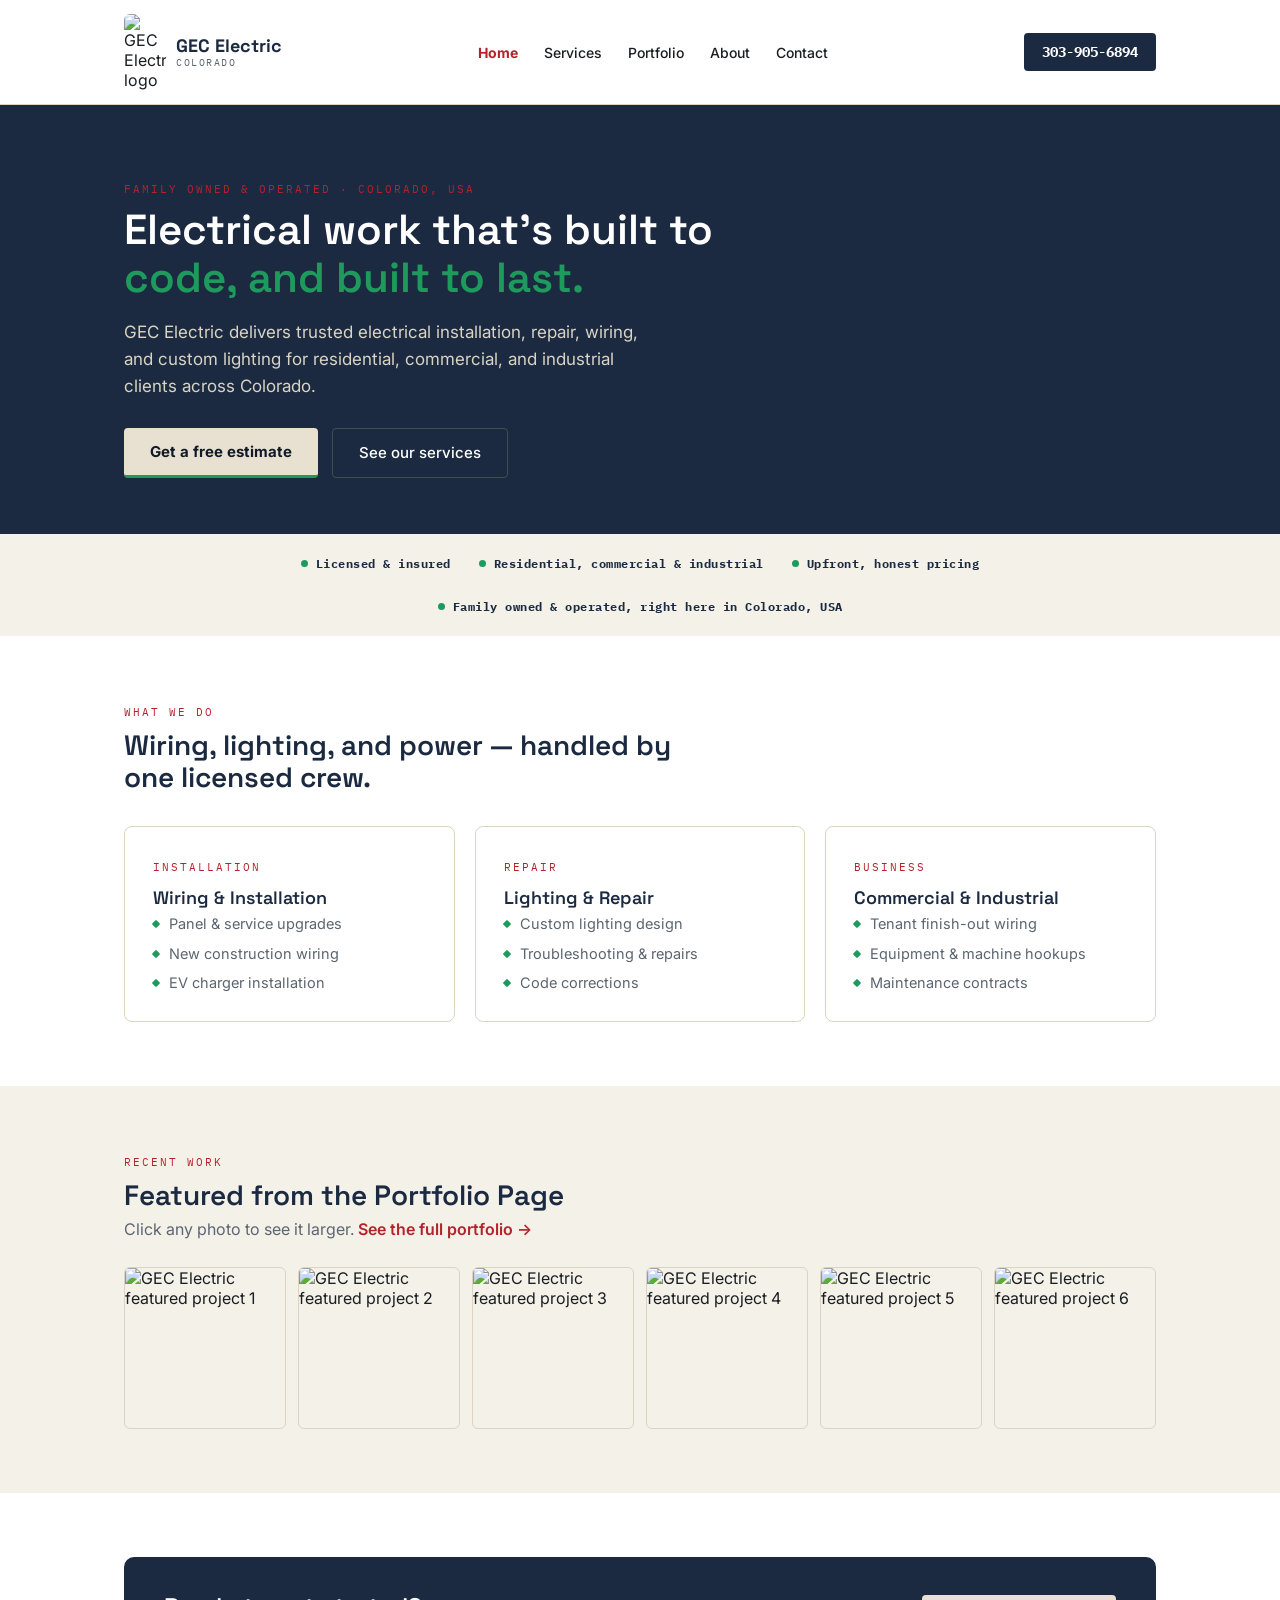
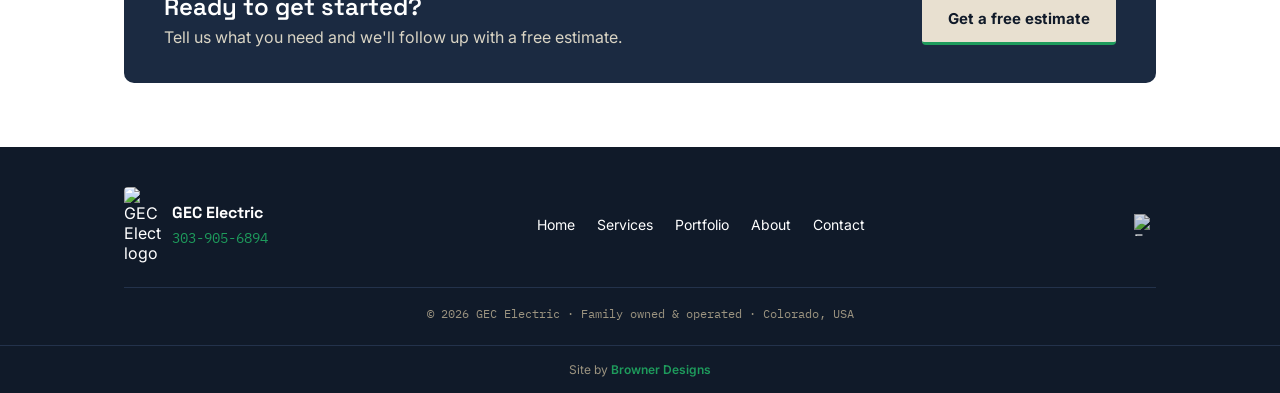
==== commit 387dbe74: "Add files via upload" ====
--- a/index.html
+++ b/index.html
@@ -37,7 +37,7 @@
 
 <section class="hero">
   <div class="wrap">
-    <span class="eyebrow">Licensed &amp; insured &middot; Colorado</span>
+    <span class="eyebrow">Family owned &amp; operated &middot; Colorado, USA</span>
     <h1>Electrical work that's built to <span>code, and built to last.</span></h1>
     <p>GEC Electric delivers trusted electrical installation, repair, wiring, and custom lighting for residential, commercial, and industrial clients across Colorado.</p>
     <div class="btn-row">
@@ -52,7 +52,7 @@
     <div class="trust-item"><span class="dot"></span>Licensed &amp; insured</div>
     <div class="trust-item"><span class="dot"></span>Residential, commercial &amp; industrial</div>
     <div class="trust-item"><span class="dot"></span>Upfront, honest pricing</div>
-    <div class="trust-item"><span class="dot"></span>Colorado owned &amp; operated</div>
+    <div class="trust-item"><span class="dot"></span>Family owned &amp; operated, right here in Colorado, USA</div>
   </div>
 </section>
 
@@ -141,9 +141,15 @@
         <a href="https://www.facebook.com/share/1CQmiShwnb/" aria-label="GEC Electric on Facebook"><img src="Images/fblogo.png" alt="Facebook logo"></a>
       </div>
     </div>
-    <div class="footer-meta">&copy; 2026 GEC Electric &middot; Colorado</div>
+    <div class="footer-meta">&copy; 2026 GEC Electric &middot; Family owned &amp; operated &middot; Colorado, USA</div>
   </div>
 </footer>
 
+<div class="site-credit">
+  <div class="wrap">
+    <p>Site by <a href="https://www.brownerdesigns.com" target="_blank" rel="noopener">Browner Designs</a></p>
+  </div>
+</div>
+
 </body>
 </html>
--- a/css/style.css
+++ b/css/style.css
@@ -1,12 +1,13 @@
 :root{
-  --circuit:#16233A;
-  --circuit-dark:#0E1626;
-  --volt:#F5B942;
-  --volt-dark:#D99B26;
-  --copper:#BD6B3E;
+  --circuit:#1B2A41;
+  --circuit-dark:#101A29;
+  --beige:#E8E0D0;
+  --beige-dark:#D8CDB4;
+  --volt:#1E9B5C;
+  --copper:#B4232C;
   --ink:#1A1D21;
   --slate:#5C6570;
-  --fog:#EFF1EE;
+  --fog:#F4F1E9;
   --white:#FFFFFF;
 }
 *{box-sizing:border-box;margin:0;padding:0;}
@@ -25,7 +26,7 @@
 .trace circle{fill:var(--volt);}
 
 /* header */
-header{background:var(--white);border-bottom:1px solid #E2E4DC;position:sticky;top:0;z-index:20;}
+header{background:var(--white);border-bottom:1px solid #DDD3BE;position:sticky;top:0;z-index:20;}
 .header-inner{display:flex;align-items:center;justify-content:space-between;padding:14px 24px;max-width:1080px;margin:0 auto;gap:20px;}
 .brand{display:flex;align-items:center;gap:10px;}
 .brand img{width:42px;height:auto;border-radius:6px;}
@@ -44,11 +45,11 @@
 .hero .wrap{position:relative;z-index:2;}
 .hero h1{font-size:42px;color:var(--white);max-width:640px;}
 .hero h1 span{color:var(--volt);}
-.hero p{font-size:17px;color:#C7CDD6;max-width:520px;margin-top:16px;line-height:1.6;}
+.hero p{font-size:17px;color:#D9D4C4;max-width:520px;margin-top:16px;line-height:1.6;}
 .hero .btn-row{display:flex;gap:14px;margin-top:28px;flex-wrap:wrap;}
-.btn-primary{background:var(--volt);color:var(--circuit-dark);font-weight:700;padding:14px 26px;border-radius:4px;display:inline-block;font-size:15px;}
-.btn-primary:hover{background:var(--volt-dark);}
-.btn-ghost{border:1px solid #46536B;color:var(--white);padding:14px 26px;border-radius:4px;display:inline-block;font-size:15px;font-weight:500;}
+.btn-primary{background:var(--beige);color:var(--circuit-dark);font-weight:700;padding:14px 26px;border-radius:4px;display:inline-block;font-size:15px;border-bottom:3px solid var(--volt);}
+.btn-primary:hover{background:var(--beige-dark);}
+.btn-ghost{border:1px solid #3E4F52;color:var(--white);padding:14px 26px;border-radius:4px;display:inline-block;font-size:15px;font-weight:500;}
 .btn-ghost:hover{border-color:var(--volt);}
 
 /* trust strip */
@@ -63,7 +64,7 @@
 
 /* service grid */
 .service-grid{display:grid;grid-template-columns:repeat(3,1fr);gap:20px;margin-top:32px;}
-.service-card{border:1px solid #E2E4DC;border-radius:8px;padding:28px;background:var(--white);}
+.service-card{border:1px solid #DDD3BE;border-radius:8px;padding:28px;background:var(--white);}
 .service-card h3{font-size:18px;color:var(--circuit);margin-bottom:6px;}
 .service-card .eyebrow{margin-bottom:14px;}
 .service-card ul{list-style:none;display:flex;flex-direction:column;gap:9px;}
@@ -73,17 +74,17 @@
 /* page head */
 .page-head{background:var(--circuit);color:var(--white);padding:56px 0 48px;}
 .page-head h1{color:var(--white);font-size:34px;max-width:680px;}
-.page-head p{color:#C7CDD6;margin-top:14px;max-width:560px;font-size:16px;line-height:1.6;}
+.page-head p{color:#D9D4C4;margin-top:14px;max-width:560px;font-size:16px;line-height:1.6;}
 
 /* gallery / carousel */
 .gallery-strip{display:grid;grid-template-columns:repeat(6,1fr);gap:12px;margin-top:28px;}
-.gallery-strip a{border-radius:6px;overflow:hidden;aspect-ratio:1/1;border:1px solid #E2E4DC;}
+.gallery-strip a{border-radius:6px;overflow:hidden;aspect-ratio:1/1;border:1px solid #DDD3BE;}
 .gallery-strip img{width:100%;height:100%;object-fit:cover;transition:transform .25s ease;}
 .gallery-strip a:hover img{transform:scale(1.06);}
 
 /* portfolio grid + lightbox */
 .portfolio-grid{display:grid;grid-template-columns:repeat(3,1fr);gap:18px;margin-top:32px;}
-.portfolio-grid a{border-radius:8px;overflow:hidden;aspect-ratio:4/3;border:1px solid #E2E4DC;display:block;}
+.portfolio-grid a{border-radius:8px;overflow:hidden;aspect-ratio:4/3;border:1px solid #DDD3BE;display:block;}
 .portfolio-grid img{width:100%;height:100%;object-fit:cover;transition:transform .25s ease;}
 .portfolio-grid a:hover img{transform:scale(1.05);}
 .lightbox{display:none;position:fixed;inset:0;background:rgba(14,22,38,0.92);z-index:100;align-items:center;justify-content:center;padding:32px;}
@@ -102,7 +103,7 @@
 /* CTA banner */
 .cta-banner{background:var(--circuit);color:var(--white);border-radius:10px;padding:36px 40px;display:flex;align-items:center;justify-content:space-between;gap:24px;flex-wrap:wrap;}
 .cta-banner h2{color:var(--white);font-size:24px;}
-.cta-banner p{color:#C7CDD6;margin-top:6px;}
+.cta-banner p{color:#D9D4C4;margin-top:6px;}
 
 /* contact page */
 .contact-hero{text-align:center;padding:64px 0 32px;}
@@ -110,7 +111,7 @@
 .contact-phone{font-family:'Space Grotesk',sans-serif;font-size:52px;font-weight:700;color:var(--circuit);}
 .contact-phone a:hover{color:var(--copper);}
 .contact-grid{display:grid;grid-template-columns:1fr 1fr;gap:20px;margin-top:40px;}
-.contact-card{border:1px solid #E2E4DC;border-radius:8px;padding:28px;}
+.contact-card{border:1px solid #DDD3BE;border-radius:8px;padding:28px;}
 .contact-card .eyebrow{display:block;}
 .contact-card p, .contact-card a{font-size:15.5px;color:var(--slate);line-height:1.6;}
 
@@ -121,7 +122,13 @@
 .footer-phone a{font-family:'IBM Plex Mono',monospace;color:var(--volt);font-size:14px;}
 .footer-nav{display:flex;gap:22px;flex-wrap:wrap;font-size:14px;}
 .footer-nav a:hover{color:var(--volt);}
-.footer-meta{font-family:'IBM Plex Mono',monospace;font-size:11.5px;color:#7C879C;margin-top:18px;text-align:center;}
+.footer-meta{font-family:'IBM Plex Mono',monospace;font-size:11.5px;color:#9C9480;margin-top:18px;text-align:center;}
+
+/* site credit banner */
+.site-credit{background:var(--circuit-dark);padding:16px 0;text-align:center;border-top:1px solid #23324B;}
+.site-credit p{font-size:12px;color:#9C9480;}
+.site-credit a{color:var(--volt);font-weight:600;}
+.site-credit a:hover{text-decoration:underline;}
 .footer-social{display:flex;gap:14px;align-items:center;}
 .footer-social img{width:22px;height:22px;opacity:0.85;}
 
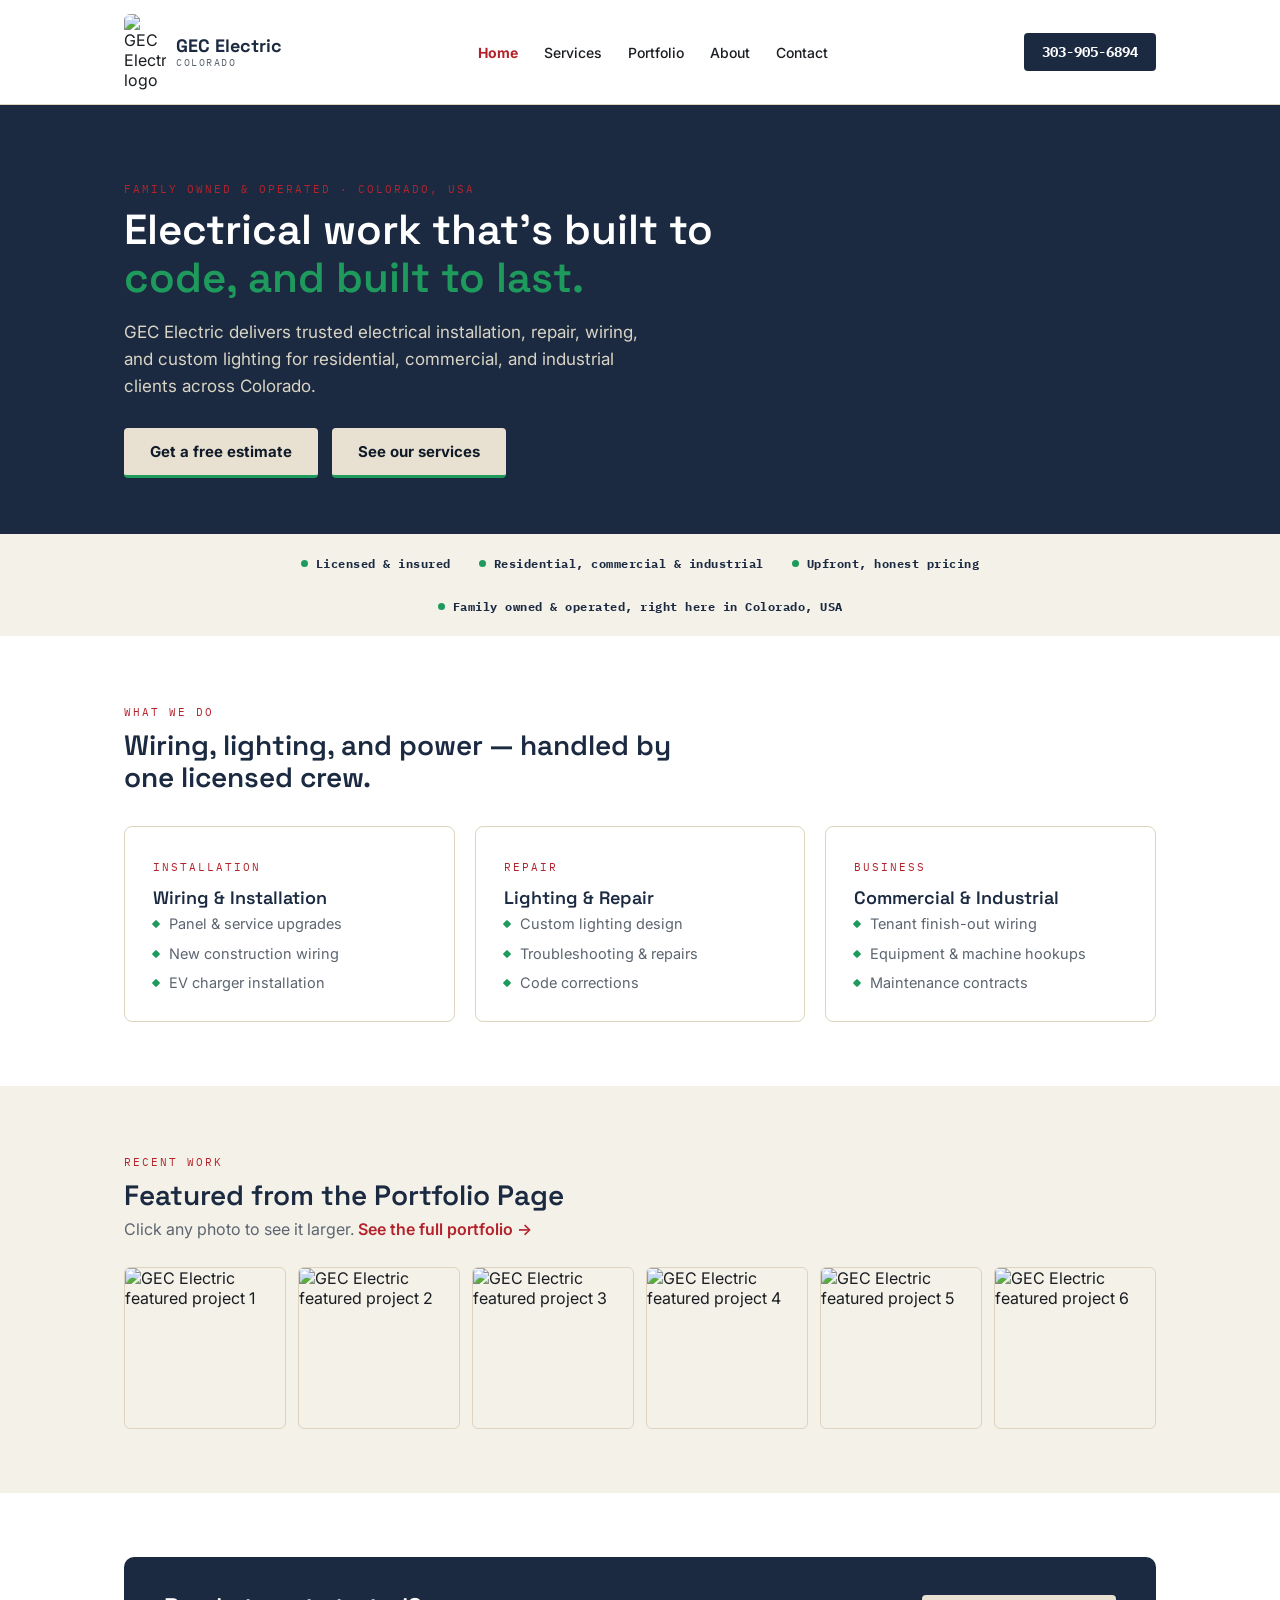
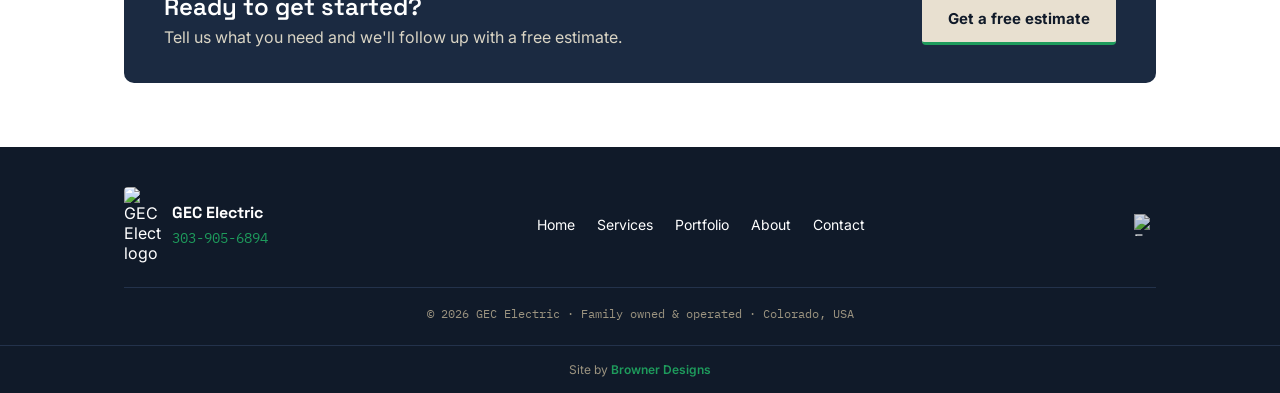
==== commit 859dd0a3: "Add files via upload" ====
--- a/index.html
+++ b/index.html
@@ -42,7 +42,7 @@
     <p>GEC Electric delivers trusted electrical installation, repair, wiring, and custom lighting for residential, commercial, and industrial clients across Colorado.</p>
     <div class="btn-row">
       <a href="contact.html" class="btn-primary">Get a free estimate</a>
-      <a href="services.html" class="btn-ghost">See our services</a>
+      <a href="services.html" class="btn-primary">See our services</a>
     </div>
   </div>
 </section>
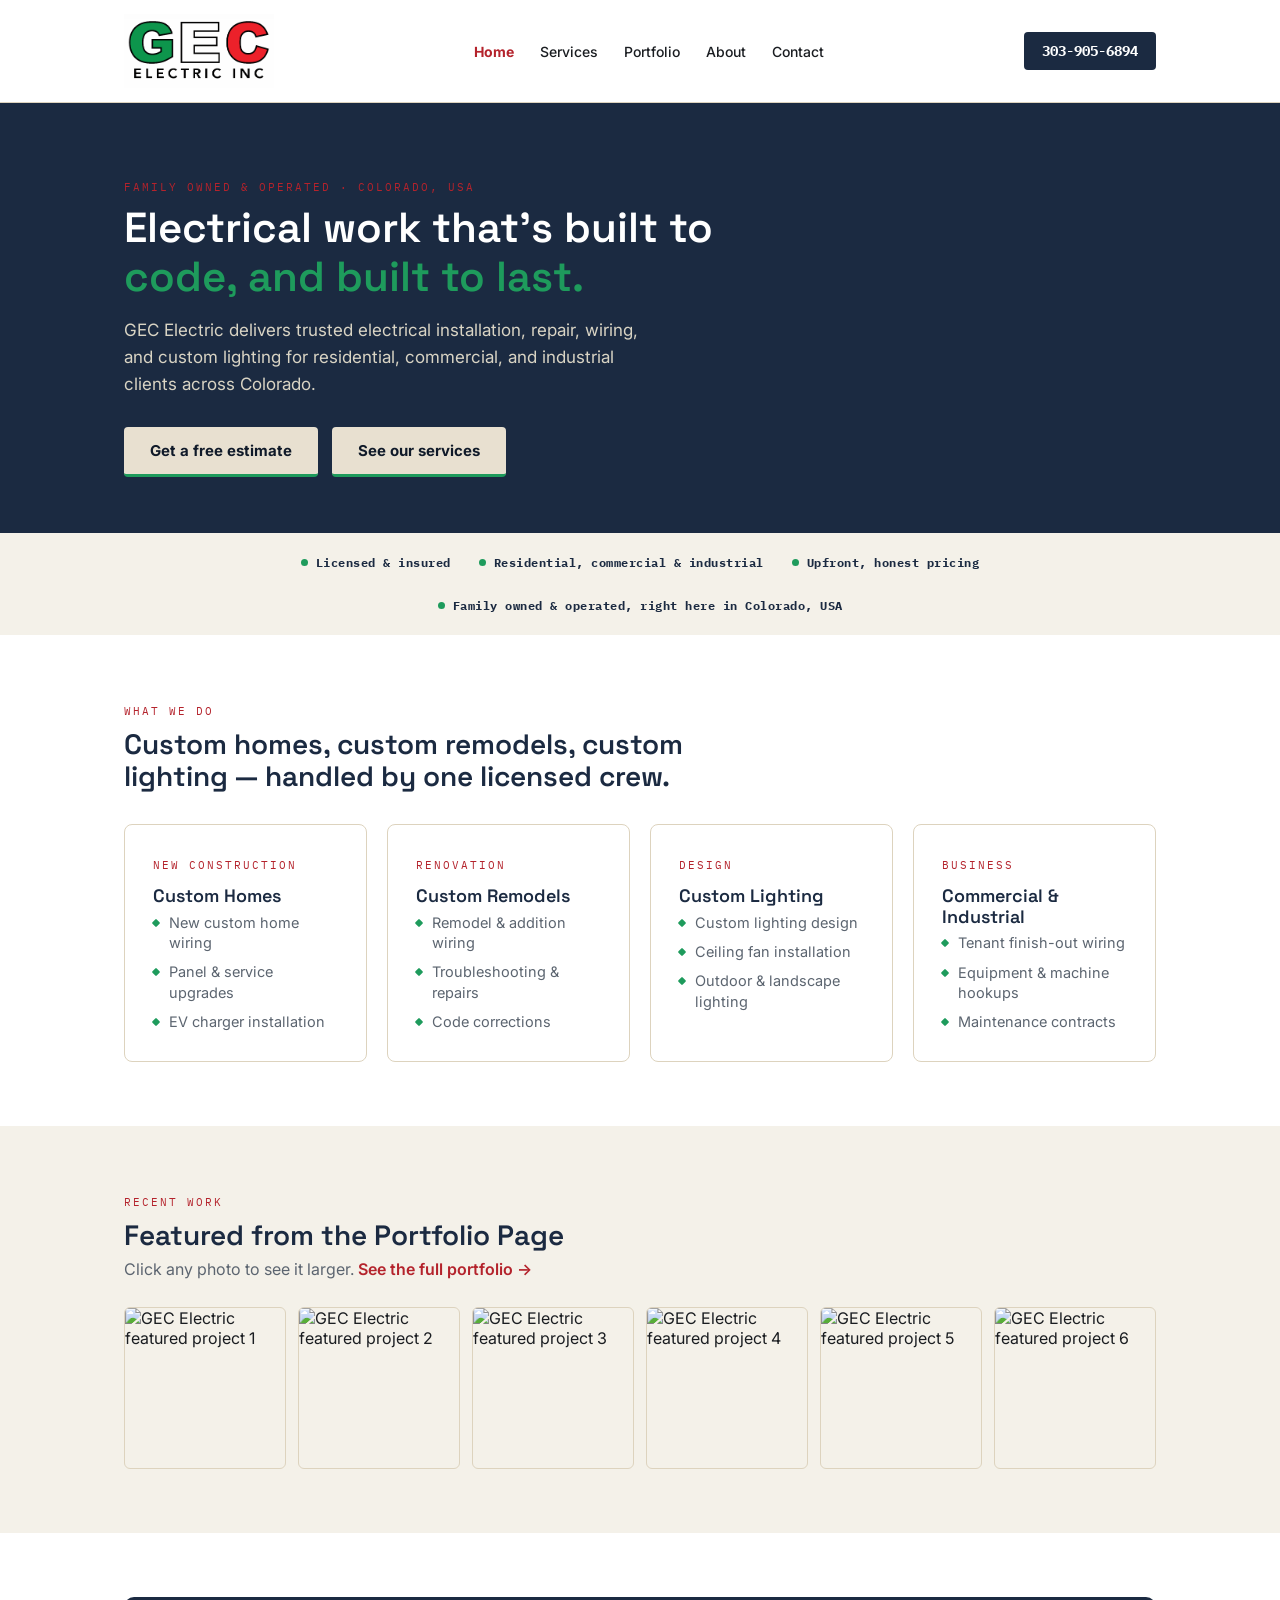
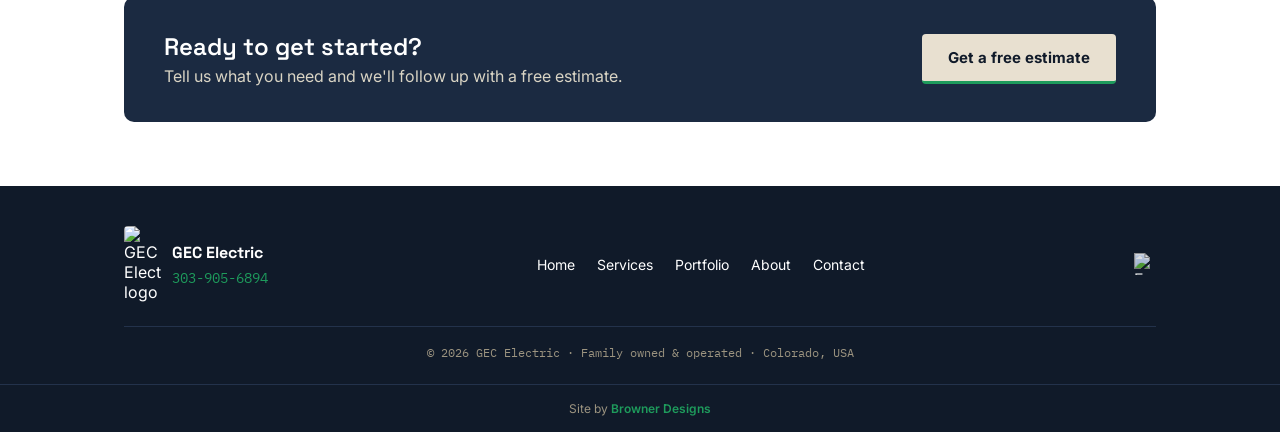
==== commit 559968b4: "Add files via upload" ====
--- a/index.html
+++ b/index.html
@@ -16,11 +16,7 @@
 <header>
   <div class="header-inner">
     <a class="brand" href="index.html">
-      <img src="Images/logo.png" alt="GEC Electric logo">
-      <div class="brand-text">
-        <span class="brand-name">GEC Electric</span>
-        <span class="brand-sub">COLORADO</span>
-      </div>
+      <img src="Images/GEC_Logo.png" alt="GEC Electric Inc logo" class="brand-logo">
     </a>
     <nav aria-label="Primary">
       <ul>
@@ -59,24 +55,33 @@
 <section>
   <div class="wrap">
     <span class="eyebrow">What we do</span>
-    <h2 style="font-size:28px;color:var(--circuit);max-width:600px;">Wiring, lighting, and power &mdash; handled by one licensed crew.</h2>
+    <h2 style="font-size:28px;color:var(--circuit);max-width:600px;">Custom homes, custom remodels, custom lighting &mdash; handled by one licensed crew.</h2>
     <div class="service-grid">
       <div class="service-card">
-        <span class="eyebrow">Installation</span>
-        <h3>Wiring &amp; Installation</h3>
+        <span class="eyebrow">New construction</span>
+        <h3>Custom Homes</h3>
         <ul>
+          <li>New custom home wiring</li>
           <li>Panel &amp; service upgrades</li>
-          <li>New construction wiring</li>
           <li>EV charger installation</li>
         </ul>
       </div>
       <div class="service-card">
-        <span class="eyebrow">Repair</span>
-        <h3>Lighting &amp; Repair</h3>
+        <span class="eyebrow">Renovation</span>
+        <h3>Custom Remodels</h3>
+        <ul>
+          <li>Remodel &amp; addition wiring</li>
+          <li>Troubleshooting &amp; repairs</li>
+          <li>Code corrections</li>
+        </ul>
+      </div>
+      <div class="service-card">
+        <span class="eyebrow">Design</span>
+        <h3>Custom Lighting</h3>
         <ul>
           <li>Custom lighting design</li>
-          <li>Troubleshooting &amp; repairs</li>
-          <li>Code corrections</li>
+          <li>Ceiling fan installation</li>
+          <li>Outdoor &amp; landscape lighting</li>
         </ul>
       </div>
       <div class="service-card">
--- a/css/style.css
+++ b/css/style.css
@@ -29,10 +29,7 @@
 header{background:var(--white);border-bottom:1px solid #DDD3BE;position:sticky;top:0;z-index:20;}
 .header-inner{display:flex;align-items:center;justify-content:space-between;padding:14px 24px;max-width:1080px;margin:0 auto;gap:20px;}
 .brand{display:flex;align-items:center;gap:10px;}
-.brand img{width:42px;height:auto;border-radius:6px;}
-.brand-text{display:flex;flex-direction:column;line-height:1.15;}
-.brand-name{font-family:'Space Grotesk',sans-serif;font-weight:700;font-size:18px;color:var(--circuit);}
-.brand-sub{font-family:'IBM Plex Mono',monospace;font-size:10px;letter-spacing:1.5px;color:var(--slate);}
+.brand img.brand-logo{width:150px;height:auto;display:block;}
 nav ul{display:flex;gap:26px;list-style:none;font-size:14px;font-weight:500;}
 nav a:hover{color:var(--circuit);}
 nav a[aria-current="page"]{color:var(--copper);font-weight:700;}
@@ -63,7 +60,7 @@
 .section-fog{background:var(--fog);}
 
 /* service grid */
-.service-grid{display:grid;grid-template-columns:repeat(3,1fr);gap:20px;margin-top:32px;}
+.service-grid{display:grid;grid-template-columns:repeat(4,1fr);gap:20px;margin-top:32px;}
 .service-card{border:1px solid #DDD3BE;border-radius:8px;padding:28px;background:var(--white);}
 .service-card h3{font-size:18px;color:var(--circuit);margin-bottom:6px;}
 .service-card .eyebrow{margin-bottom:14px;}
@@ -133,6 +130,9 @@
 .footer-social img{width:22px;height:22px;opacity:0.85;}
 
 /* responsive */
+@media (max-width: 980px) and (min-width: 861px){
+  .service-grid{grid-template-columns:repeat(2,1fr);}
+}
 @media (max-width: 860px){
   .service-grid{grid-template-columns:1fr;}
   .portfolio-grid{grid-template-columns:1fr 1fr;}
@@ -142,4 +142,5 @@
   nav{display:none;}
   .menu-toggle{display:block;}
   .hero h1{font-size:32px;}
+  .brand img.brand-logo{width:110px;}
 }
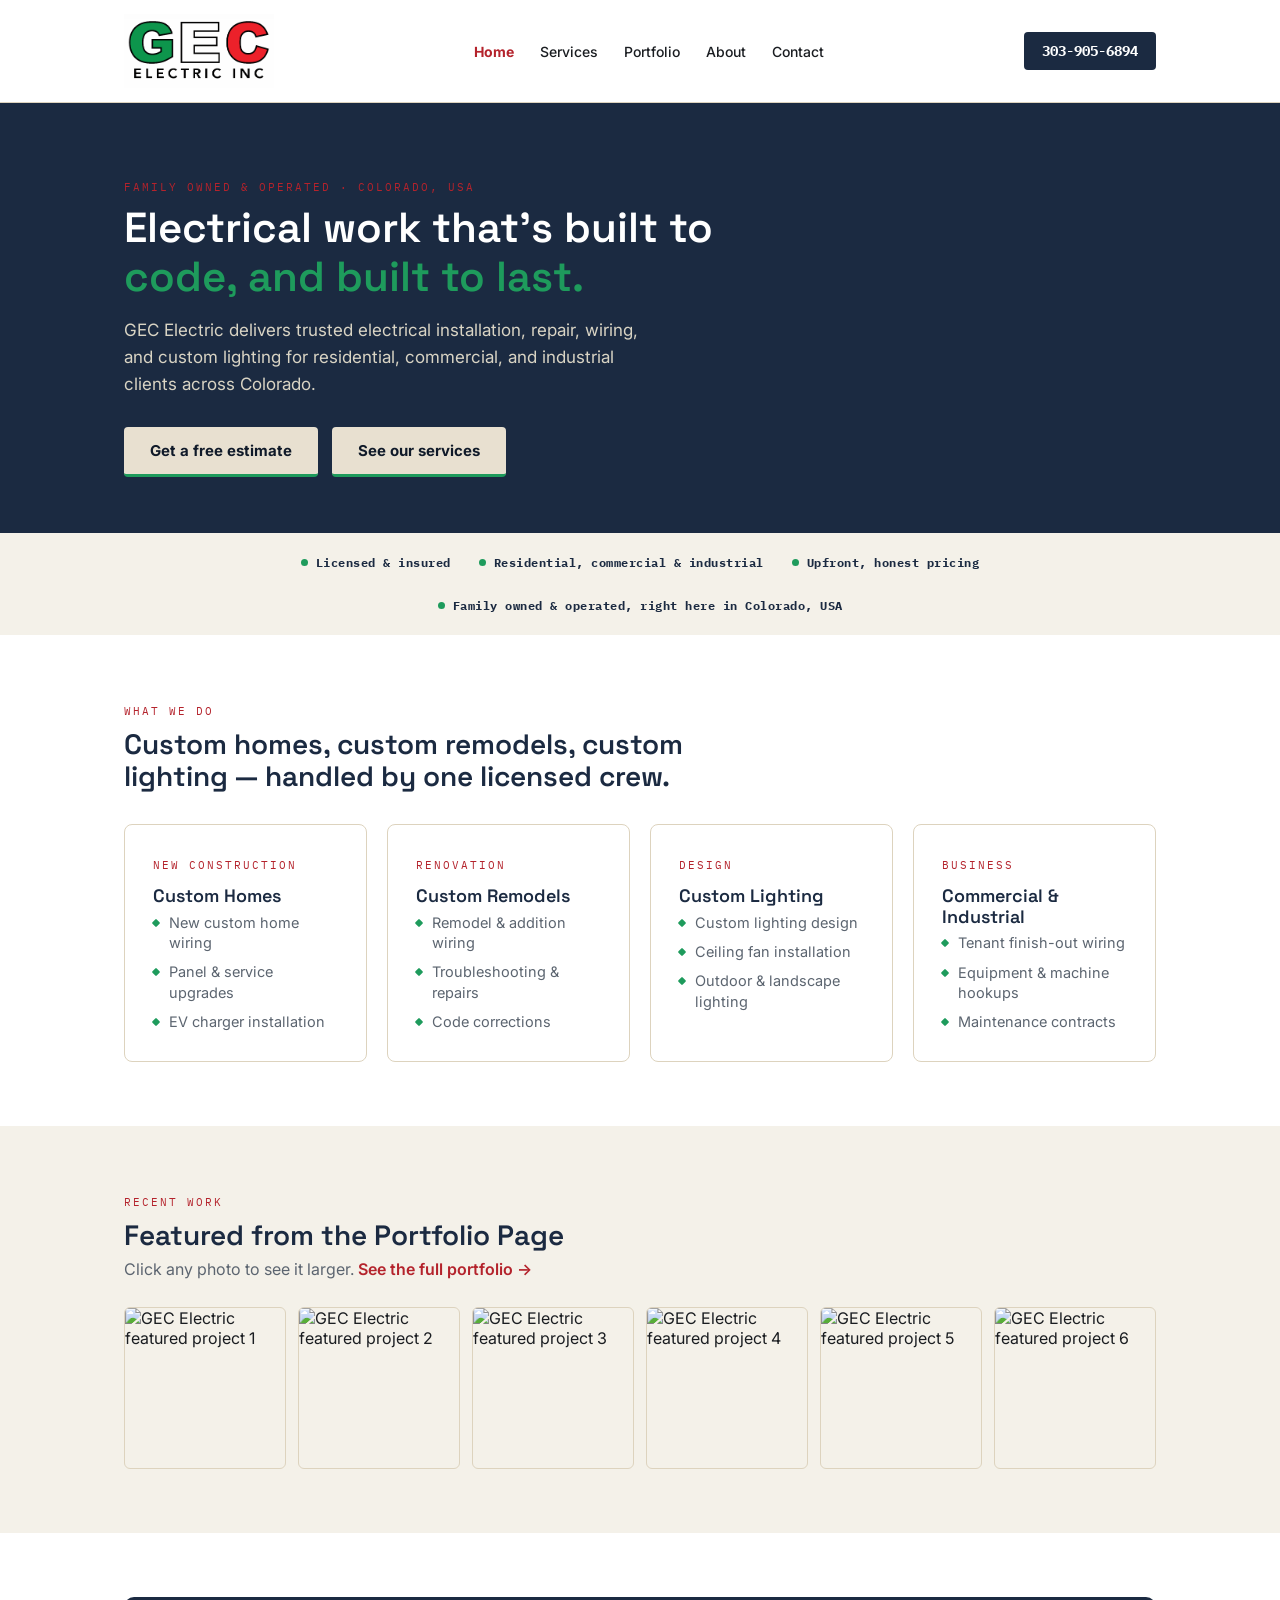
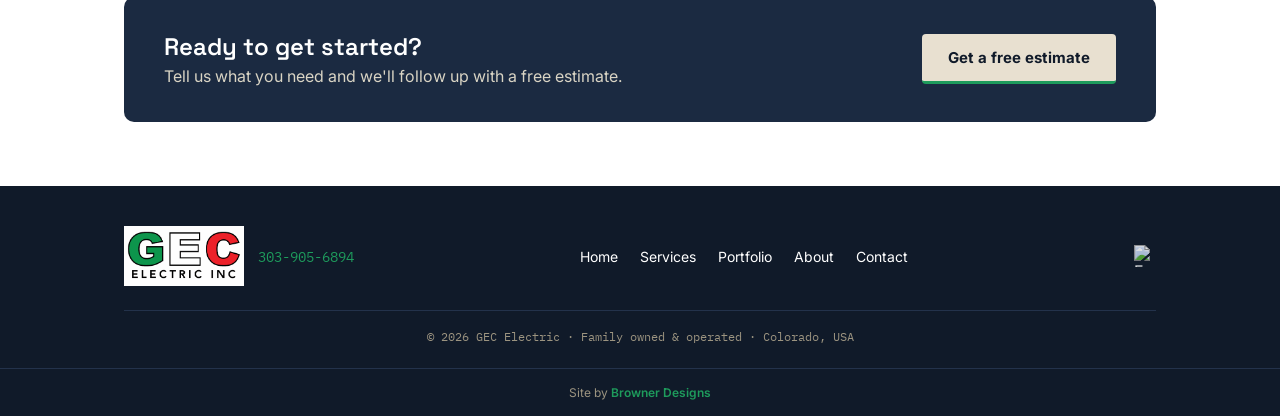
==== commit 1438269b: "Add files via upload" ====
--- a/index.html
+++ b/index.html
@@ -128,12 +128,9 @@
 <footer>
   <div class="wrap">
     <div class="footer-inner">
-      <div style="display:flex;align-items:center;gap:10px;">
-        <img src="Images/logo.png" alt="GEC Electric logo" style="width:38px;height:auto;border-radius:4px;display:block;">
-        <div>
-          <div class="footer-brand">GEC Electric</div>
-          <div class="footer-phone" style="margin-top:4px;"><a href="tel:3039056894">303-905-6894</a></div>
-        </div>
+      <div style="display:flex;align-items:center;gap:14px;">
+        <img src="Images/GEC_Logo.png" alt="GEC Electric Inc logo" style="width:120px;height:auto;display:block;">
+        <div class="footer-phone"><a href="tel:3039056894">303-905-6894</a></div>
       </div>
       <nav class="footer-nav" aria-label="Footer">
         <a href="index.html">Home</a>
